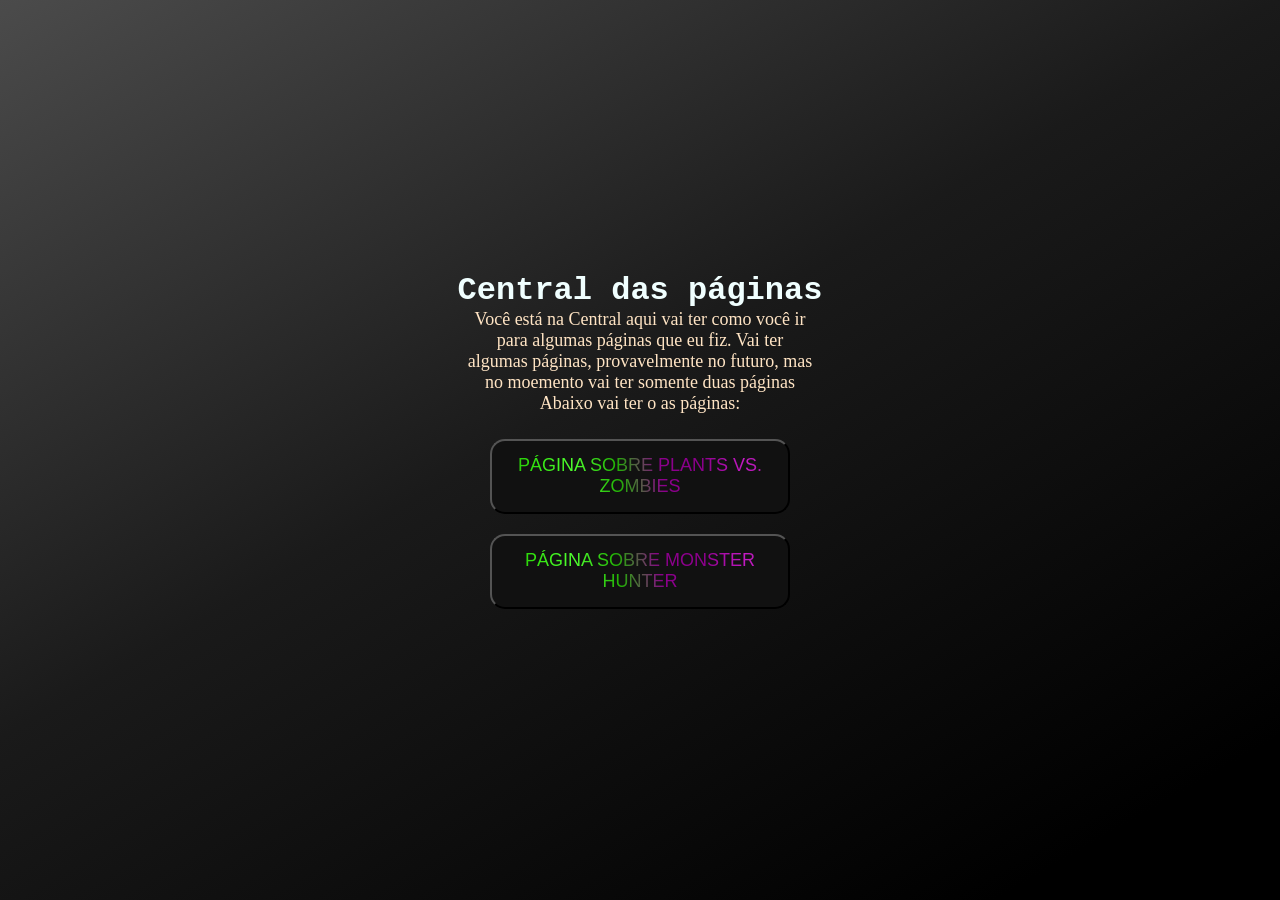
==== index.html @ e36ce332 "Criada a Central das pag" ====
<!DOCTYPE html>
<html lang="pt-br">
<head>
    <meta charset="UTF-8">
    <meta name="viewport" content="width=device-width, initial-scale=1.0">
    <title>Páginas diferentonas</title>
    <link rel="stylesheet" href="style.css">
</head>
<body>
    <div class="Center">
    <h1 class="q">Central das páginas</h1>
    <p class="e">Você está na Central aqui vai ter como você ir para algumas páginas que eu fiz. Vai ter algumas páginas, provavelmente no futuro, mas no moemento vai ter somente duas páginas <br> Abaixo vai ter o as páginas:</p>
     
    <button>
    <a href="Pag01/Pag01.html" self="_self" class="link"> <p class="n">Página
     sobre Plants Vs. Zombies</p></a>
    </button>
     <button>
    <a href="Pag02/Pag02.html" self="_self" class="link"> <p class="n">Página
     sobre Monster Hunter</p></a>
    </button>
</body>
</html>
---- style.css ----
@charset "UTF-8";
*{
    margin: 0;
    padding: 0;
    box-sizing: border-box;
}
body{
    background: linear-gradient(
        330deg,
        rgb(0, 0, 0)10%,
        rgb(26, 26, 26),
        rgb(75, 75, 75) 99.99%
    ) no-repeat;
    min-height: 100vh;
    margin: 0;
    padding: 0;
    box-sizing: border-box;
    
}

.q {
    text-align: center;
    font-family: 'Courier New', Courier, monospace;
    color: azure;
   
}
.Center{
    display: flex; 
    justify-content: center;
    align-items: center;     
    height: 100vh; 
    width: 100%;
    flex-direction: column;
}
button{
    display: grid; 
    align-items: center;
    width: 300px;
    height: 75px;
    text-align: center;
    background-color: rgb(17, 17, 17);
    border-radius: 15px;
    margin-bottom: 20px;
}
.e {
    width: 350px;
    font-family: 'Times New Roman', Times, serif;
    color: bisque;
    font-size: 18px;
    text-align: center;
    margin-bottom: 25px;
}
a {
  text-decoration: none;
}
:root {
    --PVZ: linear-gradient(
        80deg,
         rgb(29 160 0),
        rgb(47, 221, 12),
          rgb(79, 260, 47),
       rgb(34, 177, 5),
        rgb(139, 0, 139),
       rgb(139, 0, 139),
        rgb(197, 27, 197),
       rgb(107, 14, 107)

    ) ;
}
:root {
    --Colorido: linear-gradient(
        80deg,
         rgb(255, 230, 0),
        rgb(255, 0, 0),
       rgb(0, 255, 255),
        rgb(0, 26, 255),
       rgb(255, 0, 149),
        rgb(204, 0, 255),

    ) ;
}
.n {
    background-image: var(--PVZ);
    background-clip: text;
    -webkit-background-clip: text;

    color: transparent;
    text-transform: uppercase;
    font-size: 18px;
}

@keyframes anime {
    0%{
        background-position: 0%;
    }
    100% {
       background-position: 300%; 
    }
}
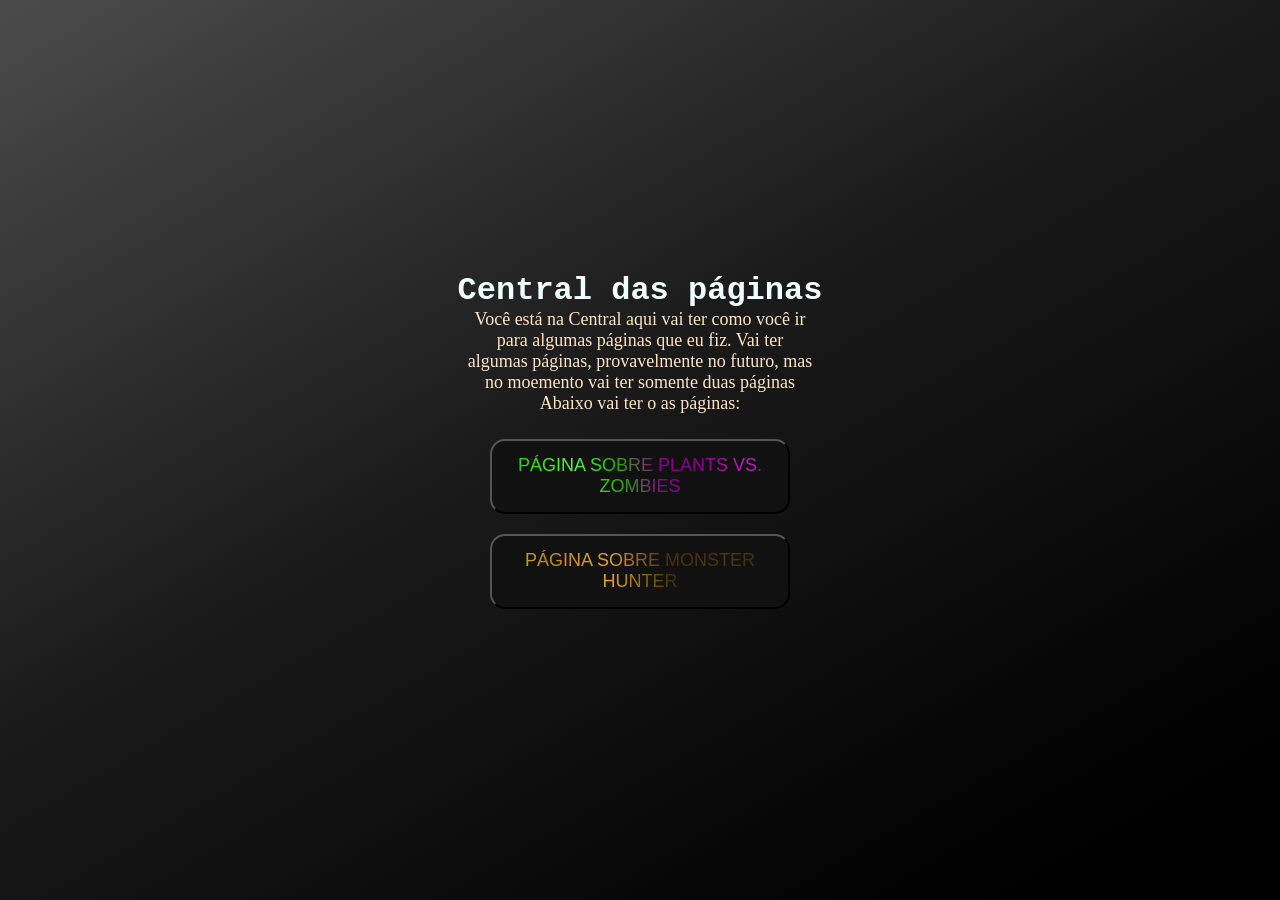
==== commit 43b5dec3: "Add files via upload" ====
--- a/index.html
+++ b/index.html
@@ -16,7 +16,7 @@
      sobre Plants Vs. Zombies</p></a>
     </button>
      <button>
-    <a href="Pag02/Pag02.html" self="_self" class="link"> <p class="n">Página
+    <a href="Pag02/Pag02.html" self="_self" class="link"> <p class="m">Página
      sobre Monster Hunter</p></a>
     </button>
 </body>
--- a/style.css
+++ b/style.css
@@ -68,19 +68,28 @@
     ) ;
 }
 :root {
-    --Colorido: linear-gradient(
+    --Monster: linear-gradient(
         80deg,
-         rgb(255, 230, 0),
-        rgb(255, 0, 0),
-       rgb(0, 255, 255),
-        rgb(0, 26, 255),
-       rgb(255, 0, 149),
-        rgb(204, 0, 255),
+         rgb(233, 178, 26),
+        rgb(190, 137, 23),
+       rgb(224, 164, 34),
+        rgb(71, 46, 9),
+       rgb(78, 54, 17),
+        rgb(53, 39, 0)
 
     ) ;
 }
 .n {
     background-image: var(--PVZ);
+    background-clip: text;
+    -webkit-background-clip: text;
+
+    color: transparent;
+    text-transform: uppercase;
+    font-size: 18px;
+}
+.m {
+    background-image: var(--Monster);
     background-clip: text;
     -webkit-background-clip: text;
 
